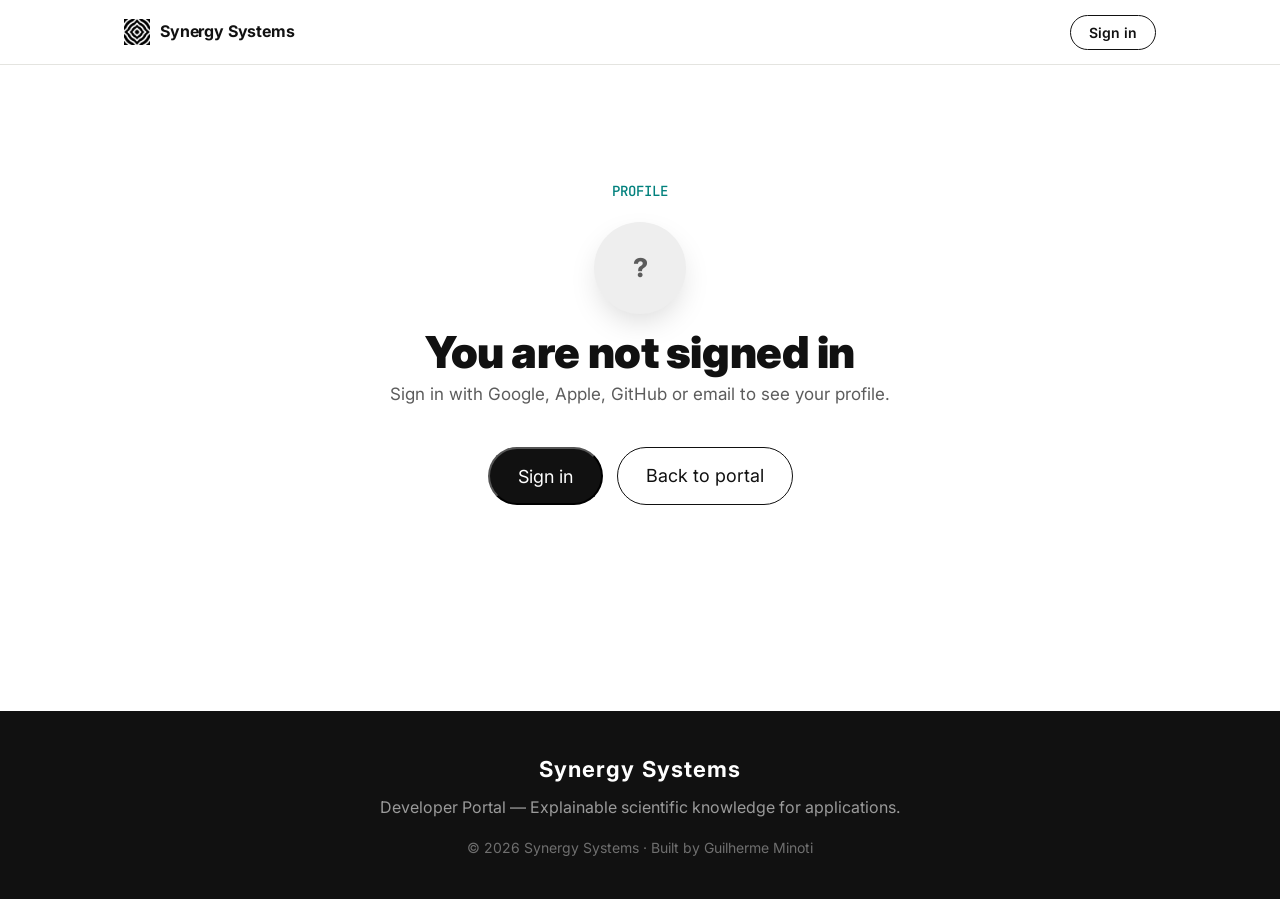
==== docs/profile.html @ 81f47abc "edit: move 'Get the API' CTA from navbar to hero, replacing 'Explore the API'" ====
<!DOCTYPE html>
<html lang="en">
<head>
  <meta charset="UTF-8" />
  <meta name="viewport" content="width=device-width, initial-scale=1.0" />
  <title>Profile — Synergy Systems Developer Portal</title>

  <!-- Primary SEO -->
  <meta name="description" content="Your Synergy Systems developer profile — account details, plan and API usage." />
  <meta name="robots" content="index, follow" />
  <link rel="canonical" href="https://guiminoti.github.io/Synergy-Systems-API/profile.html" />

  <!-- Favicon -->
  <link rel="icon" type="image/png" href="assets/favicon/favicon-synergy-systems.png" />
  <link rel="apple-touch-icon" href="assets/favicon/favicon-synergy-systems.png" />

  <!-- Typography -->
  <link rel="preconnect" href="https://fonts.googleapis.com" />
  <link rel="preconnect" href="https://fonts.gstatic.com" crossorigin />
  <link href="https://fonts.googleapis.com/css2?family=Inter:wght@400;500;600;700;800;900&family=JetBrains+Mono:wght@400;500&display=swap" rel="stylesheet" />

  <link rel="stylesheet" href="styles.css?v=3" />
</head>
<body class="page-profile">

  <!-- ═══════════════════ NAV ═══════════════════ -->
  <header class="nav" id="nav">
    <div class="nav__inner">
      <a class="nav__brand" href="index.html">
        <img class="nav__mark" src="assets/favicon/favicon-synergy-systems.png" width="26" height="26" alt="Synergy Systems"/>
        <span class="nav__name">Synergy Systems</span>
      </a>
      <div class="nav__auth" id="navAuth"></div>
    </div>
  </header>

  <main id="top">

    <!-- ═══════════════════ PROFILE ═══════════════════ -->
    <section class="profile-section">
      <div class="profile-section__inner" id="profileView" role="region" aria-label="User profile">
        <!-- rendered by auth.js -->
      </div>
    </section>

  </main>

  <!-- ═══════════════════ FOOTER ═══════════════════ -->
  <footer class="footer">
    <div class="footer__inner">
      <p class="footer__brand"><strong>Synergy Systems</strong></p>
      <p class="footer__tag">Developer Portal — Explainable scientific knowledge for applications.</p>
      <p class="footer__copy">© <span id="year"></span> Synergy Systems · Built by Guilherme Minoti</p>
    </div>
  </footer>

  <script src="auth.js"></script>
  <script>
    (function () {
      'use strict';
      var year = document.getElementById('year');
      if (year) year.textContent = new Date().getFullYear();
    })();
  </script>
</body>
</html>
---- docs/styles.css ----
/* ═══════════════════════════════════════════════════════════════════
   Synergy Systems — Developer Portal (public)
   Light editorial theme · Inter (body) + JetBrains Mono (code)
   Aquatic accents (subtle teal/cyan) — favicon: stylized "S"
   ═══════════════════════════════════════════════════════════════════ */

:root {
  --bg: #ffffff;
  --bg-alt: #f6f6f4;
  --surface: #ffffff;
  --ink: #111111;
  --ink-soft: #5c5c5c;
  --ink-mute: #8a8a8a;
  --accent: #02817d;          /* aquatic teal */
  --accent-soft: #e6f4f3;
  --cyan: #02817d;
  --line: #e4e4e0;
  --radius: 10px;
  --font-display: 'Inter', -apple-system, BlinkMacSystemFont, 'Segoe UI', sans-serif;
  --font-body: 'Inter', -apple-system, BlinkMacSystemFont, 'Segoe UI', sans-serif;
  --font-mono: 'JetBrains Mono', ui-monospace, 'SF Mono', Menlo, monospace;
  --maxw: 1080px;
  --shadow: 0 1px 2px rgba(0,0,0,.03), 0 6px 20px rgba(0,0,0,.04);
}

* { margin: 0; padding: 0; box-sizing: border-box; }
html { scroll-behavior: smooth; }
body {
  font-family: var(--font-body);
  background: var(--bg);
  color: var(--ink);
  line-height: 1.7;
  -webkit-font-smoothing: antialiased;
  font-size: 18px;
}
::selection { background: var(--accent); color: #fff; }

/* ── NAV ─────────────────────────────────────────── */
.nav { position: sticky; top: 0; z-index: 50; background: rgba(255,255,255,.50); backdrop-filter: blur(14px); -webkit-backdrop-filter: blur(14px); border-bottom: 1px solid var(--line); }
.nav__inner { max-width: var(--maxw); margin: 0 auto; padding: 0 24px; height: 64px; display: flex; align-items: center; gap: 24px; }
.nav__brand { display: flex; align-items: center; gap: 10px; text-decoration: none; color: var(--ink); }
.nav__mark { display: block; }
.nav__name { font-size: 16px; font-weight: 700; letter-spacing: -.01em; white-space: nowrap; }
.nav__tag { font-size: 11px; font-weight: 600; letter-spacing: .12em; text-transform: uppercase; color: var(--accent); background: var(--accent-soft); padding: 3px 8px; border-radius: 999px; white-space: nowrap; }
/* nav__links removido — CTA usa margin-left: auto */
.nav__links a { text-decoration: none; color: var(--ink-soft); font-size: 14px; font-weight: 500; transition: color .18s; }
.nav__links a:hover { color: var(--ink); }
.nav__cta { display: inline-flex; align-items: center; gap: 8px; text-decoration: none; font-size: 14px; font-weight: 600; color: #fff; background: var(--ink); padding: 8px 16px; border-radius: 999px; transition: background .18s; white-space: nowrap; }
.nav__cta:hover { background: var(--accent); }
.nav__cta svg { transition: transform .18s; }
.nav__cta:hover svg { transform: translateX(3px); }

/* ── HERO ────────────────────────────────────────── */
.hero__inner { max-width: var(--maxw); margin: 0 auto; padding: 110px 24px 80px; }
.hero__grid { display: grid; grid-template-columns: 1.08fr 0.92fr; gap: 56px; align-items: center; }
.hero__grid .hero__title { font-size: clamp(34px, 4.4vw, 54px); }

/* ── HERO CHAT DEMO ──────────────────────────────── */
.chat {
  display: flex;
  flex-direction: column;
  background: #fff;
  border: 2px solid var(--ink);
  border-radius: 20px;
  height: clamp(500px, 64vh, 560px);
  overflow: hidden;
  box-shadow:
    0 2px 6px rgba(0,0,0,.05),
    0 18px 44px -10px rgba(255,216,229,.95),
    0 46px 90px -18px rgba(255,216,229,.6);
}
.chat__head {
  display: flex;
  align-items: center;
  gap: 10px;
  padding: 13px 18px;
  border-bottom: 1px solid #eee;
  background: linear-gradient(180deg, #fff, #fbfbfa);
}
.chat__mark { display: block; border-radius: 6px; }
.chat__title { font-size: 12px; font-weight: 700; letter-spacing: .1em; text-transform: uppercase; color: var(--ink); }
.chat__expand {
  margin-left: auto;
  flex: none;
  width: 34px;
  height: 34px;
  display: inline-flex;
  align-items: center;
  justify-content: center;
  background: #111;
  color: #fff;
  border: none;
  border-radius: 50%;
  cursor: pointer;
  transition: background .16s, transform .16s;
}
.chat__expand:hover { background: var(--accent); transform: scale(1.06); }
.chat__expand:active { transform: scale(.96); }
.chat__expand-icon--open { display: block; }
.chat__expand-icon--close { display: none; }

.chat__body {
  flex: 1;
  overflow-y: auto;
  display: flex;
  flex-direction: column;
  gap: 12px;
  padding: 18px;
  background: #fff;
  scroll-behavior: smooth;
}
.chat__body::-webkit-scrollbar { width: 8px; }
.chat__body::-webkit-scrollbar-thumb { background: #e2e2de; border-radius: 8px; }
.chat__body::-webkit-scrollbar-track { background: transparent; }

.chat__msg { animation: chatIn .32s ease both; }
@keyframes chatIn { from { opacity: 0; transform: translateY(6px); } to { opacity: 1; transform: none; } }

.chat__msg--user { display: flex; justify-content: flex-end; }
.chat__msg--user p {
  background: #111;
  color: #fff;
  padding: 10px 16px;
  border-radius: 18px 18px 4px 18px;
  font-size: 14px;
  line-height: 1.55;
  max-width: 85%;
}
.chat__msg--assistant {
  align-self: flex-start;
  background: #f4f4f2;
  border: 1px solid #e9e9e5;
  border-radius: 16px 16px 16px 4px;
  padding: 12px 16px;
  max-width: 96%;
  font-size: 14px;
  line-height: 1.62;
  color: #2b2b2b;
}
.chat__msg--assistant p { margin: 0 0 8px; }
.chat__msg--assistant p:last-child { margin-bottom: 0; }
.chat__msg--assistant strong { color: var(--ink); }
.chat__reply-kind { font-family: var(--font-mono); font-size: 11px; font-weight: 600; letter-spacing: .08em; text-transform: uppercase; color: #BD5F83; margin-bottom: 6px; }
.chat__msg--assistant ul { margin: 4px 0 10px; padding-left: 18px; }
.chat__msg--assistant li { margin-bottom: 4px; }

.chat__snippet {
  margin: 10px 0;
  background: #0d1117;
  border: 1px solid #1c2333;
  border-radius: 10px;
  padding: 12px 14px;
  font-family: var(--font-mono);
  font-size: 11.5px;
  line-height: 1.6;
  color: #dce6f3;
  white-space: pre;
  overflow-x: auto;
}
.chat__meta {
  display: block;
  margin-top: 8px;
  padding-top: 8px;
  border-top: 1px dashed #dcdcd8;
  font-family: var(--font-mono);
  font-size: 11px;
  color: var(--ink-mute);
}

.chat__typing {
  align-self: flex-start;
  display: inline-flex;
  align-items: center;
  gap: 5px;
  background: #f4f4f2;
  border: 1px solid #e9e9e5;
  border-radius: 16px 16px 16px 4px;
  padding: 13px 16px;
  width: fit-content;
}
.chat__typing[hidden] { display: none; }
.chat__typing span { width: 7px; height: 7px; border-radius: 50%; background: #b9b9b4; animation: chatBlink 1.2s ease-in-out infinite; }
.chat__typing span:nth-child(2) { animation-delay: .15s; }
.chat__typing span:nth-child(3) { animation-delay: .3s; }
@keyframes chatBlink { 0%, 80%, 100% { opacity: .25; transform: translateY(0); } 40% { opacity: 1; transform: translateY(-3px); } }

.chat__chips { display: flex; flex-wrap: wrap; gap: 8px; padding: 12px 16px 0; background: #fff; }
.chat__chip {
  font-family: var(--font-body);
  font-size: 12.5px;
  font-weight: 500;
  color: var(--ink);
  background: #fff;
  border: 1px solid #d9d9d5;
  border-radius: 999px;
  padding: 7px 13px;
  cursor: pointer;
  transition: border-color .16s, color .16s, background .16s;
}
.chat__chip:hover { border-color: var(--accent); color: var(--accent); background: var(--accent-soft); }

.chat__form { display: flex; align-items: center; gap: 10px; padding: 14px 16px; background: #fff; border-top: 1px solid #eee; }
.chat__input {
  flex: 1;
  font-family: var(--font-body);
  font-size: 14px;
  color: var(--ink);
  background: #fafaf8;
  border: 1px solid #d9d9d5;
  border-radius: 999px;
  padding: 11px 18px;
  outline: none;
  transition: border-color .16s, box-shadow .16s, background .16s;
}
.chat__input:focus { border-color: var(--ink); background: #fff; box-shadow: 0 0 0 3px rgba(255,216,229,.55); }
.chat__input::placeholder { color: #b3b3ad; }
.chat__send {
  flex: none;
  width: 40px;
  height: 40px;
  display: inline-flex;
  align-items: center;
  justify-content: center;
  border: none;
  border-radius: 50%;
  background: #111;
  color: #fff;
  cursor: pointer;
  transition: background .16s, transform .16s;
}
.chat__send:hover { background: var(--accent); transform: translateY(-1px); }
.chat__send svg { display: block; }

.chat__note { font-size: 11.5px; color: var(--ink-mute); text-align: center; padding: 0 18px 14px; background: #fff; }
.chat__note a { color: var(--accent); text-decoration: none; }
.chat__note a:hover { text-decoration: underline; }

/* ── CHAT EXPANDED (FULLSCREEN) ─────────────────── */
.chat--expanded {
  position: fixed;
  inset: 0;
  z-index: 100;
  height: auto;
  max-height: none;
  width: auto;
  border-radius: 0;
  border-width: 2px;
  box-shadow: 0 0 0 2px var(--ink), 0 0 56px 10px rgba(255,216,229,.45);
  animation: chatExpandIn .22s ease;
}
@keyframes chatExpandIn {
  from { transform: scale(.985); opacity: .5; }
  to { transform: none; opacity: 1; }
}
.chat--expanded .chat__head { padding: 18px clamp(24px, 6vw, 64px); }
.chat--expanded .chat__expand-icon--open { display: none; }
.chat--expanded .chat__expand-icon--close { display: block; }
.chat--expanded .chat__body {
  padding: 34px max(24px, calc((100% - 900px) / 2));
  gap: 16px;
}
.chat--expanded .chat__msg--assistant,
.chat--expanded .chat__msg--user p {
  font-size: 15.5px;
  line-height: 1.7;
}
.chat--expanded .chat__chips,
.chat--expanded .chat__note {
  padding-left: max(24px, calc((100% - 900px) / 2));
  padding-right: max(24px, calc((100% - 900px) / 2));
}
.chat--expanded .chat__form {
  padding: 16px max(24px, calc((100% - 900px) / 2));
}
body.chat-open { overflow: hidden; }
.hero__eyebrow { display: flex; flex-direction: column; align-items: flex-start; gap: 12px; font-size: 13px; font-weight: 600; letter-spacing: .16em; text-transform: uppercase; color: var(--accent); margin-bottom: 20px; }
.hero__eyebrow-label { color: var(--ink); }
.hero__pills { display: flex; align-items: center; gap: 10px; }
.nav__tag--brand { background: #FFD8E5; color: #BD5F83; }
.hero__title { font-size: clamp(40px, 6vw, 68px); font-weight: 900; text-transform: uppercase; letter-spacing: -.01em; line-height: 1.05; max-width: 880px; margin-bottom: 28px; }
.hero__body { max-width: 620px; color: var(--ink-soft); font-size: 18px; margin-bottom: 40px; }
.hero__actions { display: flex; flex-wrap: wrap; gap: 14px; }

/* ── SECTIONS ───────────────────────────────────── */
.section { padding: 88px 0; }
.section--alt { background: var(--bg-alt); border-top: 1px solid var(--line); border-bottom: 1px solid var(--line); }
.section__inner { max-width: var(--maxw); margin: 0 auto; padding: 0 24px; }
.section__inner--center { text-align: center; }
.section__head { display: flex; align-items: baseline; gap: 20px; margin-bottom: 16px; }
.section__head--center { justify-content: center; }
.section__num { font-family: var(--font-mono); font-size: 14px; font-weight: 500; color: var(--accent); white-space: nowrap; }
.section__title { font-family: var(--font-display); font-size: clamp(30px, 4vw, 44px); letter-spacing: .02em; line-height: 1.05; }
.section__lead { max-width: 720px; color: var(--ink-soft); font-size: 19px; margin: 12px 0 40px; }
.section__lead--center { margin-left: auto; margin-right: auto; }

/* ── FEATURE GRID ───────────────────────────────── */
.feature-grid { display: grid; grid-template-columns: repeat(3, 1fr); gap: 1px; background: var(--line); border: 1px solid var(--line); border-radius: var(--radius); overflow: hidden; }
.feature { background: var(--surface); padding: 26px; }
.feature h3 { font-family: var(--font-display); font-size: 20px; letter-spacing: .04em; margin-bottom: 8px; color: var(--ink); }
.feature p { color: var(--ink-soft); font-size: 16px; }

/* ── DOCS (getting started) ─────────────────────── */
.docs-grid { display: grid; grid-template-columns: repeat(3, 1fr); gap: 16px; }
.doc-card { background: var(--surface); border: 1px solid var(--line); border-radius: var(--radius); padding: 26px; box-shadow: var(--shadow); }
.doc-step { font-family: var(--font-mono); font-size: 13px; color: var(--accent); }
.doc-card h3 { font-family: var(--font-display); font-size: 20px; letter-spacing: .04em; margin: 8px 0; }
.doc-card p { color: var(--ink-soft); font-size: 16px; }
.doc-card pre { margin-top: 12px; background: #0d1117; border: 1px solid #1c2333; border-radius: var(--radius); padding: 18px; overflow-x: auto; }
.doc-card code { font-family: var(--font-mono); font-size: 12.5px; line-height: 1.7; color: #dce6f3; white-space: pre; }

/* ── ENDPOINTS ──────────────────────────────────── */
.endpoint-list { display: grid; gap: 10px; }
.endpoint { display: grid; grid-template-columns: 64px 1fr 2fr; align-items: baseline; gap: 16px; padding: 18px 20px; background: var(--surface); border: 1px solid var(--line); border-radius: var(--radius); box-shadow: var(--shadow); }
.endpoint__method { font-family: var(--font-mono); font-size: 12px; font-weight: 600; color: var(--accent); }
.endpoint__path { font-family: var(--font-mono); font-size: 14px; color: var(--ink); }
.endpoint__desc { color: var(--ink-soft); font-size: 16px; }

/* ── CODE ───────────────────────────────────────── */
.code-grid { display: grid; grid-template-columns: repeat(2, 1fr); gap: 16px; }
.code-block { background: #0d1117; border-radius: var(--radius); overflow: hidden; border: 1px solid #1c2333; }
.code-block__head { font-family: var(--font-mono); font-size: 12.5px; color: #8b98ab; padding: 12px 18px; border-bottom: 1px solid #1c2333; background: #0a0e14; }
.code-block pre { padding: 18px; overflow-x: auto; }
.code-block code { font-family: var(--font-mono); font-size: 12.5px; line-height: 1.7; color: #dce6f3; white-space: pre; }

/* ── PRICING ────────────────────────────────────── */
.price-grid { display: grid; grid-template-columns: repeat(3, 1fr); gap: 16px; }
.price-card { background: var(--surface); border: 1px solid var(--line); border-radius: var(--radius); padding: 43px 28px; min-height: 282px; display: flex; flex-direction: column; box-shadow: var(--shadow); }
.price-card--featured { border-color: var(--accent); background: linear-gradient(180deg, #fbfefd, #fff); }
.price-card h3 { font-family: var(--font-display); font-size: 20px; letter-spacing: .04em; }
.price { font-family: var(--font-display); font-size: 36px; font-weight: 700; letter-spacing: .02em; margin: 14px 0 8px; }
.price-card--featured .price { color: var(--accent); }
.price__note { color: var(--ink-soft); font-size: 16px; }

/* ── FAQ ────────────────────────────────────────── */
.faq-list { max-width: 760px; margin: 0 auto; }
.faq { border-bottom: 1px solid var(--line); }
.faq summary { cursor: pointer; font-family: var(--font-display); font-size: 20px; letter-spacing: .03em; padding: 18px 0; list-style: none; display: flex; justify-content: space-between; align-items: center; }
.faq summary::after { content: '+'; font-size: 24px; color: var(--accent); font-weight: 400; }
.faq[open] summary::after { content: '–'; }
.faq p { color: var(--ink-soft); font-size: 17px; padding: 0 0 18px; max-width: 640px; }

/* ── TIMELINE ───────────────────────────────────── */
/* ── BUTTONS ────────────────────────────────────── */
.btn { display: inline-flex; align-items: center; gap: 10px; text-decoration: none; font-family: var(--font-body); font-size: 18px; padding: 13px 28px; border-radius: 999px; transition: all .18s; }
.btn--primary { background: var(--ink); color: #fff; }
.btn--primary:hover { background: var(--accent); }
.btn--ghost { border: 1px solid var(--ink); color: var(--ink); }
.btn--ghost:hover { background: var(--ink); color: #fff; }
.btn svg { transition: transform .18s; }
.btn:hover svg { transform: translateX(3px); }

/* ── CONTACT ────────────────────────────────────── */
.contact__actions { display: flex; justify-content: center; gap: 14px; margin-top: 28px; }
.contact__fine { color: var(--ink-mute); margin-top: 20px; font-size: 16px; }

/* ── NAV AUTH ───────────────────────────────────── */
.nav__auth { margin-left: auto; display: flex; align-items: center; }
.nav__signin {
  font-family: var(--font-body);
  font-size: 14px;
  font-weight: 600;
  color: var(--ink);
  background: transparent;
  border: 1px solid var(--ink);
  border-radius: 999px;
  padding: 8px 18px;
  cursor: pointer;
  white-space: nowrap;
  transition: background .18s, color .18s;
}
.nav__signin:hover { background: var(--ink); color: #fff; }
.nav__user {
  display: inline-flex;
  align-items: center;
  gap: 9px;
  text-decoration: none;
  color: var(--ink);
  border: 1px solid var(--line);
  border-radius: 999px;
  padding: 4px 14px 4px 5px;
  transition: border-color .18s, background .18s;
}
.nav__user:hover { border-color: var(--ink); background: #fafaf8; }
.nav__user-avatar {
  width: 27px;
  height: 27px;
  border-radius: 50%;
  color: #fff;
  display: inline-flex;
  align-items: center;
  justify-content: center;
  font-size: 11px;
  font-weight: 700;
  flex: none;
}
.nav__user-name { font-size: 13.5px; font-weight: 600; max-width: 150px; overflow: hidden; text-overflow: ellipsis; white-space: nowrap; }

/* ── AUTH MODAL ─────────────────────────────────── */
body.auth-open { overflow: hidden; }
.auth-modal { position: fixed; inset: 0; z-index: 200; display: flex; align-items: center; justify-content: center; padding: 20px; }
.auth-modal[hidden] { display: none; }
.auth-modal__backdrop { position: absolute; inset: 0; background: rgba(17,17,17,.45); backdrop-filter: blur(6px); -webkit-backdrop-filter: blur(6px); }
.auth-modal__card {
  position: relative;
  width: 100%;
  max-width: 400px;
  max-height: 92vh;
  overflow-y: auto;
  background: #fff;
  border: 2px solid var(--ink);
  border-radius: 20px;
  padding: 30px 28px 22px;
  box-shadow:
    0 18px 44px -10px rgba(255,216,229,.95),
    0 46px 90px -18px rgba(255,216,229,.6),
    0 10px 28px rgba(0,0,0,.18);
  animation: chatExpandIn .22s ease;
}
.auth-modal__close {
  position: absolute;
  top: 14px;
  right: 14px;
  width: 30px;
  height: 30px;
  border: none;
  background: #f2f2f0;
  border-radius: 50%;
  cursor: pointer;
  color: var(--ink);
  font-size: 16px;
  line-height: 1;
  display: inline-flex;
  align-items: center;
  justify-content: center;
  transition: background .16s;
}
.auth-modal__close:hover { background: #e4e4e0; }
.auth-modal__mark { display: block; margin-bottom: 14px; border-radius: 8px; }
.auth-modal__card h2 { font-size: 24px; font-weight: 800; letter-spacing: -.01em; line-height: 1.2; }
.auth-modal__sub { color: var(--ink-soft); font-size: 14px; margin: 4px 0 20px; }
.auth-modal__note { margin-top: 18px; text-align: center; font-family: var(--font-mono); font-size: 10.5px; letter-spacing: .08em; text-transform: uppercase; color: var(--ink-mute); }

.auth-providers { display: grid; gap: 10px; }
.auth-provider {
  display: flex;
  align-items: center;
  justify-content: center;
  gap: 10px;
  height: 48px;
  border: 1px solid var(--line);
  border-radius: 999px;
  background: #fff;
  font-family: var(--font-body);
  font-size: 15px;
  font-weight: 600;
  color: var(--ink);
  cursor: pointer;
  transition: border-color .16s, background .16s, box-shadow .16s;
}
.auth-provider:hover { border-color: var(--ink); background: #fafaf8; }
.auth-provider:focus-visible { outline: none; box-shadow: 0 0 0 3px rgba(255,216,229,.7); }
.auth-provider svg { flex: none; }
.auth-or { display: flex; align-items: center; gap: 12px; color: var(--ink-mute); font-size: 11px; text-transform: uppercase; letter-spacing: .12em; margin: 2px 0; }
.auth-or::before, .auth-or::after { content: ''; flex: 1; height: 1px; background: var(--line); }

.auth-stage { display: grid; gap: 10px; min-height: 130px; }
.auth-stage[hidden] { display: none; }
.auth-spinner { display: flex; flex-direction: column; align-items: center; justify-content: center; gap: 14px; min-height: 140px; color: var(--ink-soft); font-size: 14px; }
.auth-spinner__ring {
  width: 34px;
  height: 34px;
  border-radius: 50%;
  border: 3px solid var(--accent-soft);
  border-top-color: var(--accent);
  animation: authSpin .8s linear infinite;
}
@keyframes authSpin { to { transform: rotate(360deg); } }
.auth-back { background: none; border: none; color: var(--ink-mute); font-size: 13px; cursor: pointer; padding: 4px 0; text-align: left; }
.auth-back:hover { color: var(--ink); }
.auth-chooser { display: grid; gap: 8px; }
.auth-account {
  display: flex;
  align-items: center;
  gap: 12px;
  padding: 11px 14px;
  border: 1px solid var(--line);
  border-radius: 14px;
  background: #fff;
  cursor: pointer;
  text-align: left;
  width: 100%;
  font-family: var(--font-body);
  transition: border-color .16s, background .16s;
}
.auth-account:hover { border-color: var(--ink); background: #fafaf8; }
.auth-account__avatar {
  width: 38px;
  height: 38px;
  border-radius: 50%;
  color: #fff;
  display: inline-flex;
  align-items: center;
  justify-content: center;
  font-size: 15px;
  font-weight: 700;
  flex: none;
}
.auth-account__name { font-size: 15px; font-weight: 700; color: var(--ink); line-height: 1.3; }
.auth-account__email { font-size: 13px; color: var(--ink-soft); line-height: 1.3; }
.auth-account--other { justify-content: center; font-weight: 600; color: var(--ink); border-style: dashed; }
.auth-form { display: grid; gap: 12px; }
.auth-form label { font-size: 11.5px; font-weight: 600; letter-spacing: .08em; text-transform: uppercase; color: var(--ink-soft); }
.auth-form input {
  width: 100%;
  padding: 12px 16px;
  border: 1px solid var(--line);
  border-radius: 12px;
  font-family: var(--font-body);
  font-size: 15px;
  color: var(--ink);
  background: #fafaf8;
  outline: none;
  transition: border-color .16s, box-shadow .16s, background .16s;
}
.auth-form input:focus { border-color: var(--ink); box-shadow: 0 0 0 3px rgba(255,216,229,.55); background: #fff; }
.auth-form .btn { width: 100%; justify-content: center; margin-top: 4px; }
.auth-error { color: #c0392b; font-size: 13px; margin: 0; }

.auth-toast {
  position: fixed;
  bottom: 28px;
  left: 50%;
  transform: translateX(-50%);
  background: var(--ink);
  color: #fff;
  padding: 12px 22px;
  border-radius: 999px;
  font-size: 14px;
  font-weight: 600;
  box-shadow: 0 10px 30px rgba(0,0,0,.25), 0 0 0 1px rgba(255,216,229,.45);
  z-index: 300;
  animation: chatIn .3s ease;
  transition: opacity .3s ease;
}
.auth-toast--out { opacity: 0; }

/* ── PROFILE PAGE ───────────────────────────────── */
.profile-section { min-height: calc(100vh - 64px - 190px); }
.profile-section__inner { max-width: var(--maxw); margin: 0 auto; padding: 0 24px; }
.profile { padding: 76px 0 40px; }
.profile__head { display: flex; flex-direction: column; align-items: center; text-align: center; }
.profile__avatar {
  width: 92px;
  height: 92px;
  border-radius: 50%;
  color: #fff;
  display: flex;
  align-items: center;
  justify-content: center;
  font-size: 34px;
  font-weight: 800;
  margin: 16px 0 14px;
  box-shadow: 0 12px 32px -8px rgba(0,0,0,.18);
}
.profile__name { font-size: clamp(30px, 4vw, 44px); font-weight: 900; letter-spacing: -.01em; line-height: 1.1; }
.profile__email { color: var(--ink-soft); font-size: 17px; margin-top: 4px; }
.profile__badges { display: flex; gap: 10px; margin-top: 16px; flex-wrap: wrap; justify-content: center; }
.profile__badge {
  display: inline-flex;
  align-items: center;
  gap: 7px;
  font-size: 12px;
  font-weight: 700;
  letter-spacing: .07em;
  text-transform: uppercase;
  border: 1px solid var(--line);
  border-radius: 999px;
  padding: 6px 13px;
  color: var(--ink);
  background: #fff;
}
.profile__badge svg { flex: none; }
.profile__badge--provider { background: var(--accent-soft); border-color: transparent; color: var(--accent); }
.profile__meta { text-align: center; color: var(--ink-mute); font-size: 14px; margin-top: 12px; }
.profile__meta strong { color: var(--ink); }
.profile__grid { display: grid; grid-template-columns: repeat(3, 1fr); gap: 14px; margin-top: 38px; }
.profile__stat {
  border: 1px solid var(--line);
  border-radius: var(--radius);
  padding: 26px 20px;
  text-align: center;
  box-shadow: var(--shadow);
  background: #fff;
}
.profile__stat-num { display: block; font-family: var(--font-mono); font-size: 28px; font-weight: 600; color: var(--accent); }
.profile__stat-label { font-size: 12.5px; letter-spacing: .08em; text-transform: uppercase; color: var(--ink-mute); }
.profile__actions { display: flex; justify-content: center; gap: 14px; margin-top: 38px; flex-wrap: wrap; }
.profile__empty { text-align: center; padding: 110px 0 60px; max-width: 560px; margin: 0 auto; }
.profile__empty .profile__avatar { margin-left: auto; margin-right: auto; background: #eee; color: var(--ink-soft); font-size: 26px; }

/* ── FOOTER ─────────────────────────────────────── */
.footer { background: var(--ink); color: #cfcfcf; padding: 40px 0; }
.footer__inner { max-width: var(--maxw); margin: 0 auto; padding: 0 24px; text-align: center; }
.footer__brand { font-family: var(--font-display); font-size: 22px; font-weight: 700; letter-spacing: .05em; color: #fff; }
.footer__tag { margin-top: 6px; font-size: 16px; color: #9a9a9a; }
.footer__copy { margin-top: 14px; font-size: 14px; color: #6f6f6f; }

/* ── RESPONSIVE ─────────────────────────────────── */
@media (max-width: 960px) {
  .feature-grid, .docs-grid, .price-grid { grid-template-columns: repeat(2, 1fr); }
  .code-grid { grid-template-columns: 1fr; }
  .endpoint { grid-template-columns: 56px 1fr; }
  .endpoint__desc { grid-column: 2; }
  .hero__grid { grid-template-columns: 1fr; gap: 44px; }
  .chat { height: clamp(460px, 58vh, 520px); }
}
@media (max-width: 640px) {
  .feature-grid, .docs-grid, .price-grid { grid-template-columns: 1fr; }
  .hero__inner { padding: 72px 20px 56px; }
  .section { padding: 60px 0; }
  .hero__actions { flex-direction: column; }
  .btn { justify-content: center; }
  .chat { height: 460px; }
  .profile__grid { grid-template-columns: 1fr; }
  .profile { padding: 56px 0 32px; }
  .nav__user-name { max-width: 110px; }
}

/* ── REDUCED MOTION ─────────────────────────────── */
@media (prefers-reduced-motion: reduce) {
  .chat__msg, .chat--expanded { animation: none; }
  .chat__typing span { animation: none; }
  .chat__body { scroll-behavior: auto; }
  .auth-spinner__ring { animation-duration: 1.6s; }
  .auth-modal__card { animation: none; }
}
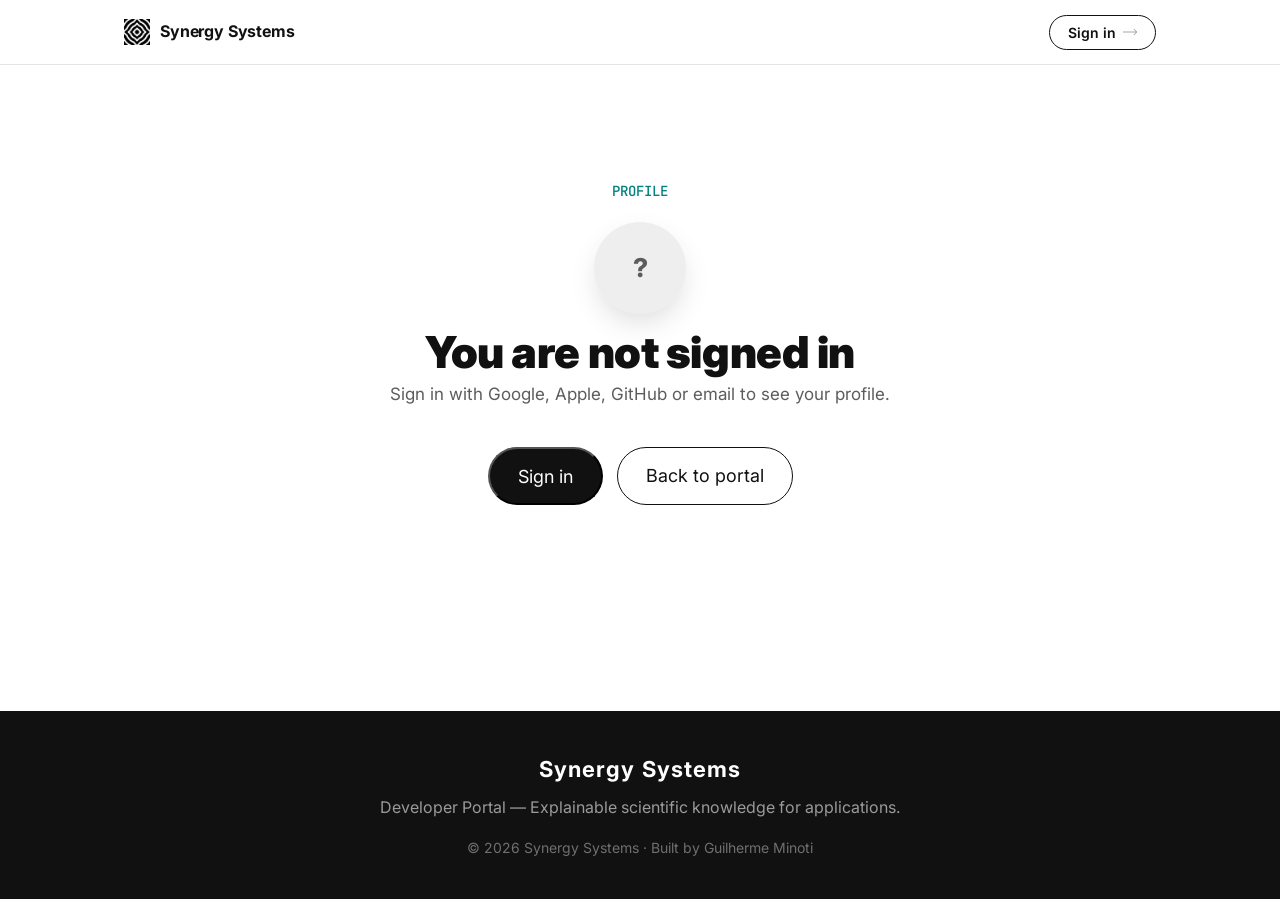
==== commit 51891ec7: "feat: rename docs button to 'Explore capabilities' (→ #what) + arrow on Sign in" ====
--- a/docs/profile.html
+++ b/docs/profile.html
@@ -19,7 +19,7 @@
   <link rel="preconnect" href="https://fonts.gstatic.com" crossorigin />
   <link href="https://fonts.googleapis.com/css2?family=Inter:wght@400;500;600;700;800;900&family=JetBrains+Mono:wght@400;500&display=swap" rel="stylesheet" />
 
-  <link rel="stylesheet" href="styles.css?v=3" />
+  <link rel="stylesheet" href="styles.css?v=7" />
 </head>
 <body class="page-profile">
 
--- a/docs/styles.css
+++ b/docs/styles.css
@@ -51,7 +51,7 @@
 .nav__cta:hover svg { transform: translateX(3px); }
 
 /* ── HERO ────────────────────────────────────────── */
-.hero__inner { max-width: var(--maxw); margin: 0 auto; padding: 110px 24px 80px; }
+.hero__inner { max-width: var(--maxw); margin: 0 auto; padding: 50px 24px 80px; }
 .hero__grid { display: grid; grid-template-columns: 1.08fr 0.92fr; gap: 56px; align-items: center; }
 .hero__grid .hero__title { font-size: clamp(34px, 4.4vw, 54px); }
 
@@ -65,9 +65,9 @@
   height: clamp(500px, 64vh, 560px);
   overflow: hidden;
   box-shadow:
-    0 2px 6px rgba(0,0,0,.05),
-    0 18px 44px -10px rgba(255,216,229,.95),
-    0 46px 90px -18px rgba(255,216,229,.6);
+    0 -8px 6px rgba(0,0,0,.05),
+    0 8px 44px -10px rgba(255,216,229,.95),
+    0 36px 90px -18px rgba(255,216,229,.6);
 }
 .chat__head {
   display: flex;
@@ -184,7 +184,7 @@
 .chat__typing span:nth-child(3) { animation-delay: .3s; }
 @keyframes chatBlink { 0%, 80%, 100% { opacity: .25; transform: translateY(0); } 40% { opacity: 1; transform: translateY(-3px); } }
 
-.chat__chips { display: flex; flex-wrap: wrap; gap: 8px; padding: 12px 16px 0; background: #fff; }
+.chat__chips { display: flex; flex-wrap: wrap; gap: 8px; padding: 12px 16px 5px; background: #fff; }
 .chat__chip {
   font-family: var(--font-body);
   font-size: 12.5px;
@@ -366,8 +366,13 @@
   padding: 8px 18px;
   cursor: pointer;
   white-space: nowrap;
+  display: inline-flex;
+  align-items: center;
+  gap: 7px;
   transition: background .18s, color .18s;
 }
+.nav__signin svg { transition: transform .18s; }
+.nav__signin:hover svg { transform: translateX(3px); }
 .nav__signin:hover { background: var(--ink); color: #fff; }
 .nav__user {
   display: inline-flex;
@@ -547,7 +552,7 @@
 /* ── PROFILE PAGE ───────────────────────────────── */
 .profile-section { min-height: calc(100vh - 64px - 190px); }
 .profile-section__inner { max-width: var(--maxw); margin: 0 auto; padding: 0 24px; }
-.profile { padding: 76px 0 40px; }
+.profile { padding: 50px 0 40px; }
 .profile__head { display: flex; flex-direction: column; align-items: center; text-align: center; }
 .profile__avatar {
   width: 92px;
@@ -616,13 +621,13 @@
 }
 @media (max-width: 640px) {
   .feature-grid, .docs-grid, .price-grid { grid-template-columns: 1fr; }
-  .hero__inner { padding: 72px 20px 56px; }
+  .hero__inner { padding: 50px 20px 56px; }
   .section { padding: 60px 0; }
   .hero__actions { flex-direction: column; }
   .btn { justify-content: center; }
   .chat { height: 460px; }
   .profile__grid { grid-template-columns: 1fr; }
-  .profile { padding: 56px 0 32px; }
+  .profile { padding: 50px 0 32px; }
   .nav__user-name { max-width: 110px; }
 }
 
